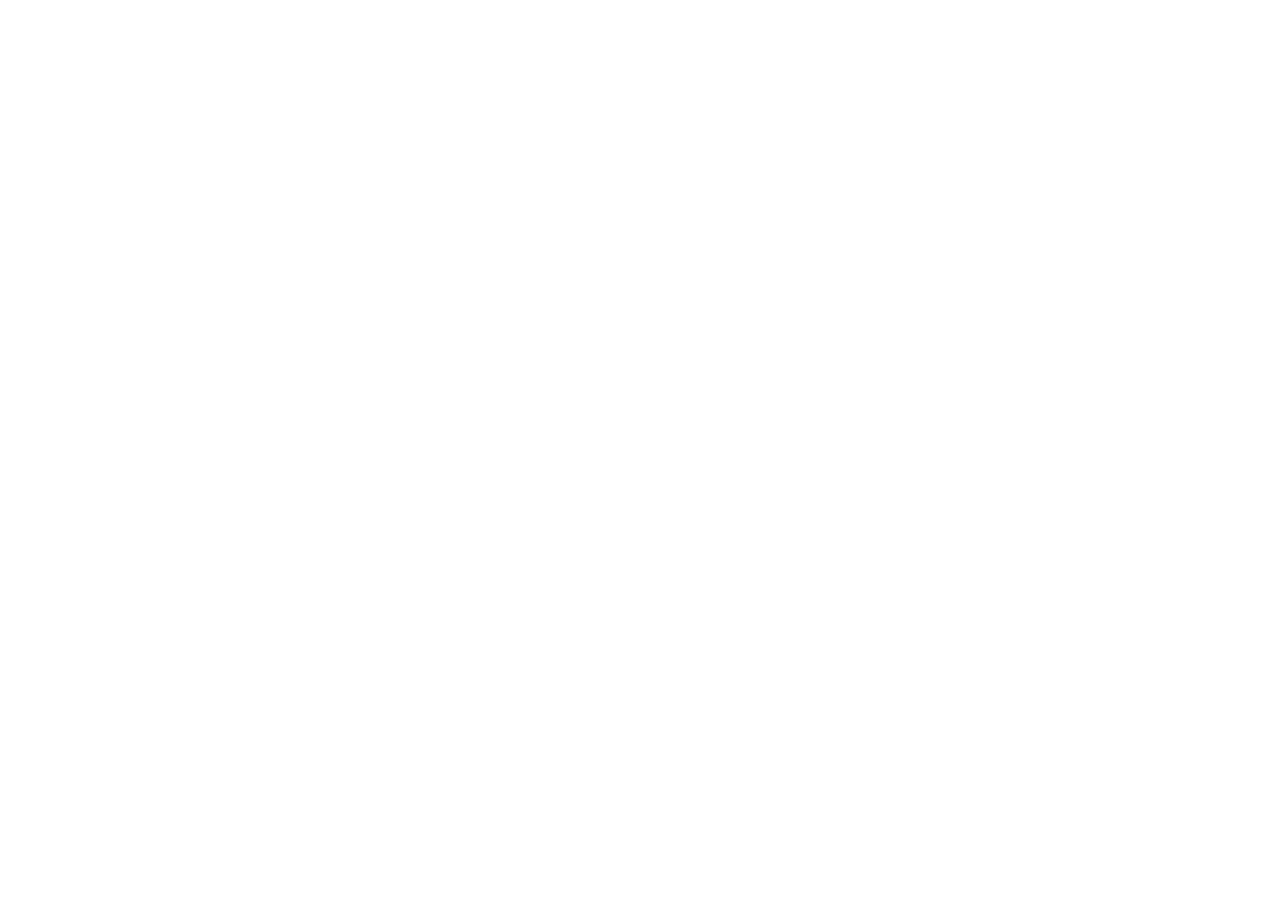
==== index.html @ 4d51102c "Initial commit." ====
<!doctype html>
<html lang="en">
<head>
<meta charset="UTF-8"/>
<title>Dodger</title>
<link rel="manifest" href="/manifest.json"></link>
<script type="text/javascript" src="https://spellewasc.github.io/portfolio/phaser.min.js"></script>
	<style type="text/css">
	body {
		margin: 0;
	}
	</style>
</head>
<body>
	<script type="text/javascript">

var game = new Phaser.Game(976, 574, Phaser.AUTO, 'dodger', { preload: preload, create: create, update: update });
var mode = 0;
var gameover = false;
var input_toggle = true;
var score;
var mouse;
var keyboard;
var ctrl;
var up;
var space;
var cursors;
var scoreinfo;
var hero;
var enemies;
var enemy1;
var enemy2;
var enemy3;
var enemy4;
var time_;
var time;
var powerup_timer;
var powerup_count = 0;
var leaderboard = [];
var leaderboardinfo;
var leaderboard_toggle = false;
var background_music;
var gameover_music;
var opening_music;
var deltav = 100;
var deltas = 0.5;
var powerup1;
var powerup2;
var invulnerability = false;

function preload() {
	game.load.image('player', 'https://spellewasc.github.io/portfolio/player.png');
	game.load.image('baddie', 'https://spellewasc.github.io/portfolio/baddie.png');
	game.load.image('mouse_', 'https://spellewasc.github.io/portfolio/mouse.png');
	game.load.image('keyboard_', 'https://spellewasc.github.io/portfolio/keyboard.png');
	game.load.image('diamond_', 'https://spellewasc.github.io/portfolio/diamond.png');
	game.load.image('star_', 'https://spellewasc.github.io/portfolio/star.png');
	game.load.audio('background.wav', 'https://spellewasc.github.io/portfolio/background.wav');
	game.load.audio('gameover.wav', 'https://spellewasc.github.io/portfolio/gameover.wav');
	game.load.audio('opening.wav', 'https://spellewasc.github.io/portfolio/opening.wav');
}
function create() {
	game.physics.startSystem(Phaser.Physics.ARCADE);
	game.stage.backgroundColor = '#000000';
	background_music = game.add.sound("background.wav");
	gameover_music = game.add.sound("gameover.wav");
	opening_music = game.add.sound("opening.wav")
	mouse = game.add.image(game.world.centerX*1.825,game.world.centerY*1.65,'mouse_');
	mouse.visible = false;
	keyboard = game.add.image(game.world.centerX*1.775,game.world.centerY*1.65,'keyboard_');
	scoreinfo = game.add.text(game.world.centerX*0.05,game.world.centerY*1.7, "Score: 0", { font: "20px Arial", fill: "#FFFFFF", stroke: "#85F885", strokeThickness: 2 });
	leaderboardinfo = game.add.text(game.world.centerX*0.75,game.world.centerY*0.175,"", { font: "20px Arial", fill: "#FFFFFF", stroke: "#85F885", strokeThickness: 2, align: "center" });
	enemies = game.add.group();
	enemies.enableBody = true;
	hero = game.add.sprite(game.world.centerX,game.world.centerY*1.5,'player');
	hero.scale.setTo(0.5,0.5);
	game.physics.arcade.enable([enemies,hero]);
	hero.body.collideWorldBounds = true;
	powerups = game.add.group();
	powerups.enableBody = true;
}

function update() {
	opening_music.loop = true;
	opening_music.play();
	time_ = game.time;
	space = game.input.keyboard.addKey(Phaser.Keyboard.SPACEBAR);
	ctrl = game.input.keyboard.addKey(Phaser.Keyboard.CONTROL);
	game.input.mouse.capture = true;
	if (mode === 0) {
		up = game.input.keyboard.addKey(Phaser.Keyboard.UP);
		
		ctrl.onDown.add(function() {
			input_toggle = !input_toggle;
		});
		if (input_toggle) {
			keyboard.visible = false;
			mouse.visible = true;
			if (game.input.mousePointer.isDown === true) {
			if (mode === 0) {
				opening_music.stop();
				gameover_music.stop();
				background_music.loop = true;
				background_music.play();
				hero.visible = true;
				for (var i = enemies.length - 1; i >= 0; i--) {
				}
				time_.reset();
				console.log(leaderboard);
				gameover = false;
				mode = 1;
			}
		}
		}
		if (!input_toggle) {
			keyboard.visible = true;
			mouse.visible = false;
			space.onDown.add(function() {
			if (mode === 0) {
				opening_music.stop();
				gameover_music.stop();
				background_music.loop = true;
				background_music.play();
				hero.visible = true;
				for (var i = enemies.length - 1; i >= 0; i--) {
				}
				time_.reset();
				console.log(leaderboard);
				gameover = false;
				mode = 1;
			}
		});
		}
		if (gameover === true) {
			hero.body.velocity.x = 0;
			hero.body.velocity.y = 0;
			up.onDown.add(function() {
			leaderboard_toggle = !leaderboard_toggle;
			});
			if (leaderboard_toggle) {
				hero.visible = false;
				leaderboardinfo.setText("1ST: " + leaderboard[leaderboard.length-1] + "\n2ND: " + leaderboard[leaderboard.length-2] + "\n3RD: " + leaderboard[leaderboard.length-3] + "\n4TH: " + leaderboard[leaderboard.length-4] + "\n5TH: " + leaderboard[leaderboard.length-5] + "\n6TH: " + leaderboard[leaderboard.length-6] + "\n7TH: " + leaderboard[leaderboard.length-7] + "\n8TH: " + leaderboard[leaderboard.length-8] + "\n9TH: " + leaderboard[leaderboard.length-9] + "\n10TH: " + leaderboard[leaderboard.length-10]);
			}
			if (!leaderboard_toggle) {
				hero.visible = true;
				leaderboardinfo.setText("");
			}
			for (var i = enemies.length - 1; i >= 0; i--) {
				enemies.getAt(i).body.velocity = 0;
				enemies.getAt(i).destroy();
			}
			for (var i = powerups.length - 1; i >= 0; i--) {
				powerups.getAt(i).body.velocity = 0;
				powerups.getAt(i).destroy();
			}
		}
	}
	if (mode === 1) {
		space.onDown.add(function() {
			null;
		});
		time = Math.round(time_.totalElapsedSeconds()*10)/10;
		powerup_timer = game.time.create(false);
    	powerup_timer.loop(3500, function() {
			invulnerability = false;
			}, this);
		score = Math.round(time * 100);
		scoreinfo.setText("Score: " + score);
		leaderboardinfo.setText("");
		cursors = game.input.keyboard.createCursorKeys();
		if (!input_toggle) {
			if (cursors.left.isDown) {
				hero.body.velocity.x = -150;
				hero.body.velocity.y = 0;
			}
			else if (cursors.right.isDown) {
				hero.body.velocity.x = 150;
				hero.body.velocity.y = 0;
			}
			else if (cursors.up.isDown) {
				hero.body.velocity.y = -150;
				hero.body.velocity.x = 0;
			}
			else if (cursors.down.isDown) {
				hero.body.velocity.y = 150;
				hero.body.velocity.x = 0;
			}
			else {
				hero.body.velocity.y = 0;
				hero.body.velocity.x = 0;	
			}
		}
		if (input_toggle) {
			hero.body.position.x = game.input.mousePointer.x;
			hero.body.position.y = game.input.mousePointer.y;
		}
		if ((time%1.5 === 0) && (gameover === false)) {
			enemy1 = enemies.create((Math.random()*game.width),0-hero.height*2, 'baddie');
			enemy1.body.collideWorldBounds = false;
			enemy1.scale.x = Math.random()*0.75+deltas;
			enemy1.scale.y = enemy1.scale.x;
			enemy1.body.velocity.y = enemy1.body.velocity.y + Math.random()*75+deltav;
			enemy3 = enemies.create((Math.random()*game.width),0-hero.height*2, 'baddie');
			enemy3.body.collideWorldBounds = false;
			enemy3.scale.x = Math.random()*0.75+deltas;
			enemy3.scale.y = enemy3.scale.x;
			enemy3.body.velocity.y = enemy3.body.velocity.y + Math.random()*75+deltav;
			enemy2 = enemies.create(0-hero.width*2,(Math.random()*game.height), 'baddie');
			enemy2.body.collideWorldBounds = false;
			enemy2.scale.x = Math.random()*0.75+deltas;
			enemy2.scale.y = enemy2.scale.x;
			enemy2.body.velocity.x = enemy2.body.velocity.x + Math.random()*75+deltav;
			enemy4 = enemies.create((Math.random()*game.width),0-hero.height*2, 'baddie');
			enemy4.body.collideWorldBounds = false;
			enemy4.scale.x = Math.random()*0.75+deltas;
			enemy4.scale.y = enemy4.scale.x;
			enemy4.body.velocity.y = enemy4.body.velocity.y + Math.random()*75+deltav;

		}
		if ((time%10 === 0) && (gameover === false)) {
			//powerup1 = powerups.create((Math.random()*game.world.width),(Math.random()*game.world.height),'diamond_');
			//powerup2 = powerups.create((Math.random()*game.world.width),(Math.random()*game.world.height),'star_');
		}
		if ((score >= 1000) && (score < 2000)) {
			deltav = 150;
			deltas = 0.7;
		}
		else if ((score >= 2000) && (score < 3000)) {
			deltav = 200;
			deltas = 0.9;
		}
		else if ((score >= 3000) && (score < 4000)) {
			deltav = 250;
			deltas = 1.1;
		}
		else if (score >= 5000) {
			deltav = 300;
		}
		if ((game.physics.arcade.overlap(hero,enemies)) && (invulnerability === false)) {
			background_music.stop();
			gameover_music.loop = false;
			gameover_music.play();
			if (gameover_music.isPlaying === false) {
				opening_music.play();
			}
			leaderboard.push(score); 
			leaderboard.sort(function(a, b){return a-b});
			hero.body.position.x = game.world.centerX;
			hero.body.position.y = game.world.centerY*1.5;
			deltav= 75;
			deltas=0.5;
			score = 0;
			gameover = true;
			mode = 0;
		}
		for (var i = powerups.length - 1; i >= 0; i--) {
			if (game.physics.arcade.overlap(hero,powerups.getAt(i))) {
				powerups.getAt(i).destroy();
				powerup_count = powerup_count + 1;
			}
		}
		// game.input.onDown.add(function() {
		// 	if ((powerup_count > 0)) {
		// 		powerup_timer.start();
		// 		invulnerability = true;
		// 		powerup_count = powerup_count - 1;
		// 	}
		// });
		if (invulnerability === true) {
			
		}
	}
}

	</script>
</body>
</html>
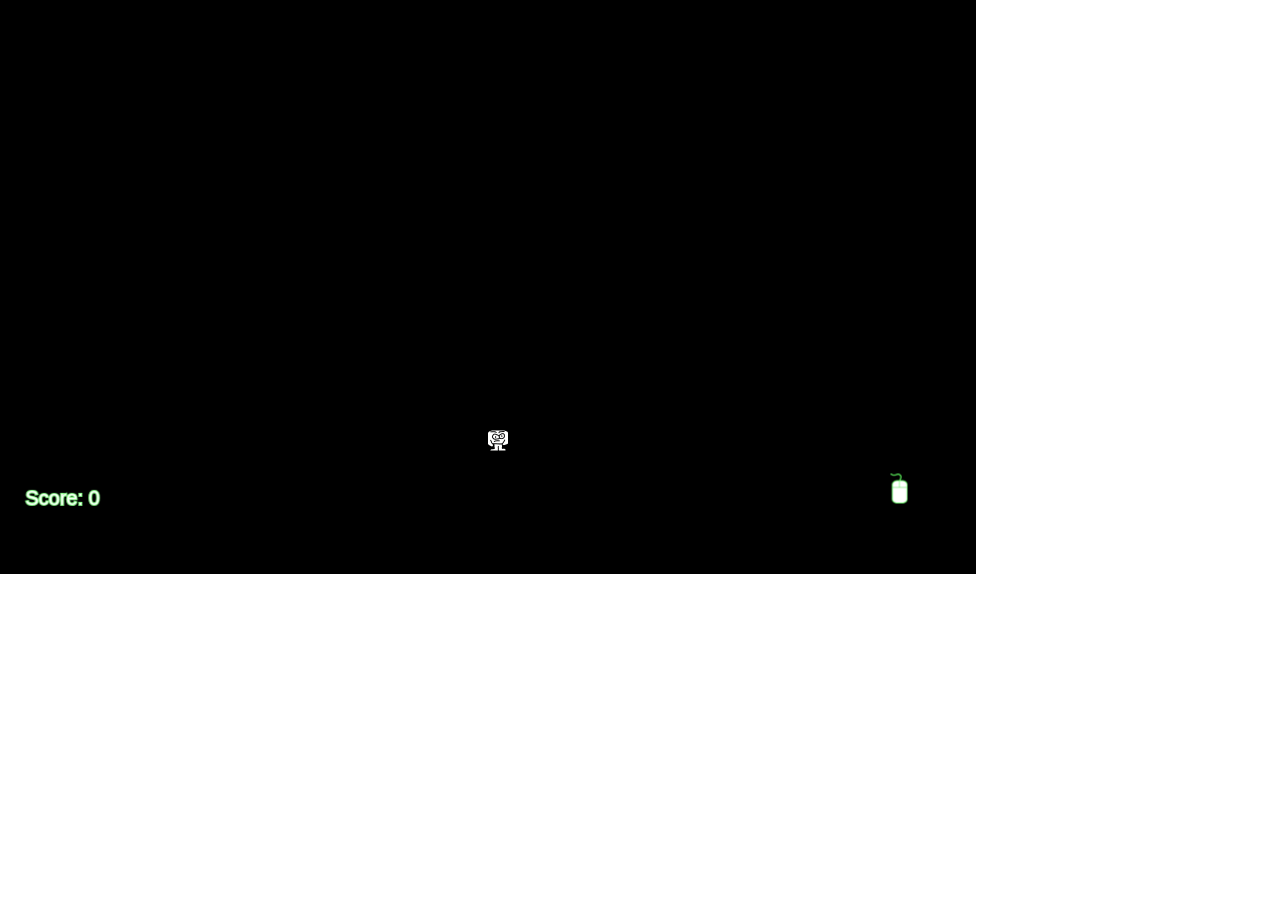
==== commit 27449e03: "Update index.html" ====
--- a/index.html
+++ b/index.html
@@ -5,7 +5,7 @@
 <meta charset="UTF-8"/>
 <title>Dodger</title>
 <link rel="manifest" href="/manifest.json"></link>
-<script type="text/javascript" src="https://spellewasc.github.io/portfolio/phaser.min.js"></script>
+<script type="text/javascript" src="phaser.min.js"></script>
 	<style type="text/css">
 	body {
 		margin: 0;
@@ -50,15 +50,15 @@
 var invulnerability = false;
 
 function preload() {
-	game.load.image('player', 'https://spellewasc.github.io/portfolio/player.png');
-	game.load.image('baddie', 'https://spellewasc.github.io/portfolio/baddie.png');
-	game.load.image('mouse_', 'https://spellewasc.github.io/portfolio/mouse.png');
-	game.load.image('keyboard_', 'https://spellewasc.github.io/portfolio/keyboard.png');
-	game.load.image('diamond_', 'https://spellewasc.github.io/portfolio/diamond.png');
-	game.load.image('star_', 'https://spellewasc.github.io/portfolio/star.png');
-	game.load.audio('background.wav', 'https://spellewasc.github.io/portfolio/background.wav');
-	game.load.audio('gameover.wav', 'https://spellewasc.github.io/portfolio/gameover.wav');
-	game.load.audio('opening.wav', 'https://spellewasc.github.io/portfolio/opening.wav');
+	game.load.image('player', 'player.png');
+	game.load.image('baddie', 'baddie.png');
+	game.load.image('mouse_', 'mouse.png');
+	game.load.image('keyboard_', 'keyboard.png');
+	game.load.image('diamond_', 'diamond.png');
+	game.load.image('star_', 'star.png');
+	game.load.audio('background.wav', 'background.wav');
+	game.load.audio('gameover.wav', 'gameover.wav');
+	game.load.audio('opening.wav', 'opening.wav');
 }
 function create() {
 	game.physics.startSystem(Phaser.Physics.ARCADE);
